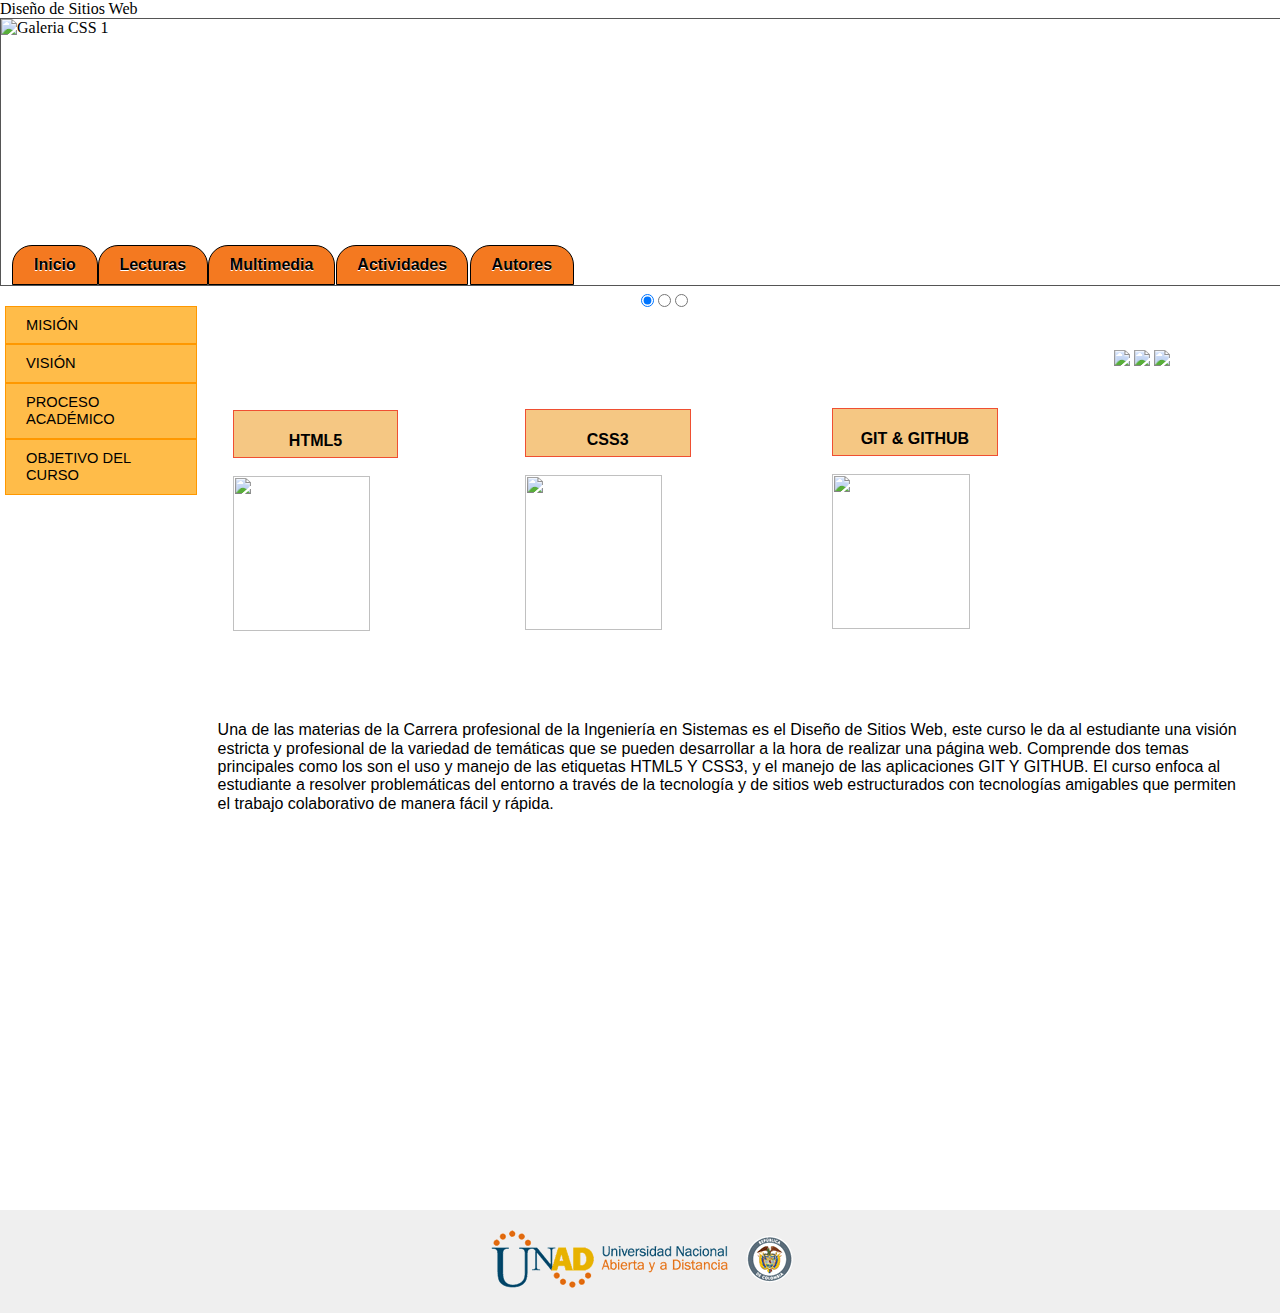
==== index.html @ 35c2fd28 "Merge pull request #1 from Katherinne26/master" ====
<!DOCTYPE html>
<HTML lang="es"> <!--Español para indices de busqueda de los navegadores-->
<HEAD>
  <LINK REL=StyleSheet HREF="estilo.css" TYPE="text/css" MEDIA=screen>

  <!--Libreria de apoyo-->
  <link rel="stylesheet" href="css/normalize.css" 

  <TITLE>Diseño de Sitios Web</TITLE>

</HEAD>

<BODY>
  <div class="galeria" style="--w: 100%; --h: 250px;">
    <input type="radio" name="navigation2" id="_1" checked >
    <input type="radio" name="navigation2" id="_2">
    <input type="radio" name="navigation2" id="_3" >
    <img src="images/ds.png" width="100%" height="100%" alt="Galeria CSS 1" />
    <img src="images/ds1.png" width="100%" height="100%" alt="Galeria CSS 2"  />
    <img src="images/ds2.png" width="100%" height="100%" alt="Galeria CSS 3" />
    <div class="divmenu">
      <nav>
        <ul>
          <li><a href="index.html">Inicio</a></li>
          <li><a href="lecturas.html">Lecturas</a></li>
          <li><a href="multimedia.html">Multimedia</a></li>
          <li><a href="actividades.html">Actividades</a></li>
          <li><a href="autores.html">Autores</a></li>
        </ul>
      </nav>
                                 
    </div>
  </div>

  <div id="menu2">
   <ul>
    <li><a href="..." >Misión</a></li>
    <li><a href="..." >Visión</a></li>
    <li><a href="..." >Proceso Académico</a></li>
    <li><a href="..." >Objetivo del curso</a></li>
   </ul>

  </div>

<!--Redes Sociales-->
   <div id="redessociales">
    <a href="https://www.facebook.com/UniversidadUNAD" target="_blank"><img  src="images/facebook.png" width="42px;"></a>
    <a  href="https://twitter.com/UniversidadUNAD" target="_blank"><img src="images/twitter.png" width="42px;"></a>
    <a href="https://www.youtube.com/user/universidadunad" target="_blank"><img  src="images/youtube.png" width="42px;"></a>
   </div>

  <section>
    <div class="seccion1">	
      <div class="seccion2" style="--w: 20%; --h: 260px;">
        <div class="titulo1" style="--w: 80%; --h: 30px;"> 
          <H4 align="center">HTML5</H4> </div>
          <br>
          <img src="images/html5-logo.png" width="82%" height="75%"  />
        </div>

    <div class="seccion2" style="--w: 20%; --h: 260px; margin-left: 30%; margin-top:-280px;">
      <div class="titulo1" style="--w: 80%; --h: 30px;"> 
        <H4 align="center">CSS3</H4> </div>
        <br>
        <img src="images/css.png" width="82%" height="75%"  />
      </div>

    <div class="seccion2" style="--w: 20%; --h: 260px; margin-left: 60%; margin-top:-280px;">
      <div class="titulo1" style="--w: 80%; --h: 30px;"> 
        <H4 align="center">GIT & GITHUB</H4> </div>
        <br>
        <img src="images/git.png" width="82%" height="75%"  />
      </div>
    <br>
    <p>
    Una de las materias de la Carrera profesional de la Ingeniería en Sistemas es el Diseño de Sitios Web, este curso le da al estudiante una visión estricta y profesional de la variedad de temáticas que se pueden desarrollar a la hora de realizar una página web. Comprende dos  temas principales como los son el uso y manejo de las etiquetas HTML5 Y CSS3, y el manejo de las aplicaciones GIT Y GITHUB.

    El curso enfoca al estudiante a resolver problemáticas del entorno a través de la tecnología y de sitios web estructurados con tecnologías amigables que permiten el trabajo colaborativo de manera fácil y rápida.
    </p>
  </section>


  <div class="footer">
    <img src="images/logoUNAD.png" />
  </div>

<!--.......Librerias de JavaScript para normalización....-->
  <script src="js/prefixfree.js"></script>
  <script src="js/jquery-3.3.1.js"></script>
  <script src="js/modernizr-custom.js"></script>


</BODY>

</HTML>
---- estilo.css ----
<style>
{
  background-color:#FFF;
}

.galeria {
  height: calc( var(--h) + 1em);
  width: var(--w);
  margin:0em;
  border: 1px solid #555;
  position: relative;
  display:inline-block;
}

.galeria img {
  position: absolute;
  top: 0;
  left: 0;
  opacity: 0;
  transition: opacity 2s;
}

.galeria input[type=radio] {
  position: relative;
  bottom: calc(-1 * var(--h) - 1.5em);
  left: .5em;
  z-index: 1;
  left: 50%;
}

.galeria input[type=radio]:nth-of-type(1):checked ~ img:nth-of-type(1) {
  opacity: 1;
}

.galeria input[type=radio]:nth-of-type(2):checked ~ img:nth-of-type(2) {
  opacity: 1;
}

.galeria input[type=radio]:nth-of-type(3):checked ~ img:nth-of-type(3) {
  opacity: 1;
}

.galeria input[type=radio]:nth-of-type(4):checked ~ img:nth-of-type(4) {
  opacity: 1;
}


/* Menu Principal*/
.divmenu{
z-index: 2;
width:50%;
position: relative;
margin-top:196px ;
    background-color: transparent;

}

nav{
    overflow:hidden;
    padding:10px;
    width:100%;
    background-color: transparent;
  

}

nav ul{
    list-style:none;
    margin:0 0px 0px;
    padding:0;
    background-color: transparent;
}

nav ul li{
    /*Bordes redondeados*/
    -webkit-border-radius:5px;/*Chrome y Safari*/
    -moz-border-radius:5px;/*Firefox*/
    -o-border-radius:5px;/*Opera*/
    border-radius:5px;/*Estandar por defecto*/
    float:left;
    font-family:Arial, Helvetica, sans-serif;
    font-size:16px;
    font-weight:bold;
    margin-right:20px;
    text-align:center;
    /*Sombras para texto, los mismos parametros que box-shadow*/
    text-shadow: 0px 1px 0px #FFF;
        background-color: transparent;
}

nav ul li:hover{
       background-color: transparent;
   		  
}
nav ul li a{
    color:#000;
    display:block;
    padding:10px;
    text-decoration:none;
    background-color: #F47920;
    width:97%;
    border: solid 1px #000;
    margin: 1px;
    border-radius:20px 20px 0px 0px;
    /*Transiciones*/
    -webkit-transition: 0.4s linear all;
    -moz-transition: 0.4s linear all;
    -o-transition: 0.4s linear all;
    transition: 0.4s linear all;
}
nav ul li a:hover {
    color:#fff;
    background-color:#EF381E;
}

nav ul li a:link {
    color:#000;
    
}

/* MENU LATERAL */
#menu2 ul {
    list-style-type: none;
    margin: 5px;
    padding: 0px;
    width: 15%;
    font-family: Arial, sans-serif;
    font-size: 11pt;
}

#menu2 ul li {
    background-color: #FFBC49;
    border: 1px solid #FF9800;
}

#menu2 ul li a {
    color: #000;
    text-decoration: none;
    text-transform: uppercase;
    display: block;
    padding: 10px 10px 10px 20px;
}

#menu2 ul li a:hover {
    background: #EF381E;
    border-left: 10px solid #333;
    color: #fff;
}

#redessociales
{
	position: relative;
/*background-color: #000;*/
width: 10%;
height: 60px;
margin-top:-150px;
margin-left: 87%;

}

.seccion1

{
width: 80%;
height: 800px;
margin-left:17%;
font-family: Arial, Helvetica, sans-serif;


}

.seccion2

{
margin-left:15px;
margin-bottom: 3px;
/*background-color: #ccc;*/
height: calc( var(--h) + 1em);
width: var(--w);

}

.titulo1

{ background-color: #F5C783;
  border: solid 1px #EF4F32;
  height: calc( var(--h) + 1em);
  width: var(--w);
  text-align: center;


}



.footer {
  position: relative;
  right: 0;
  bottom: 0;
  left: 0;
  padding: 1rem;
  background-color: #efefef;
  text-align: center;
}

}
</style>
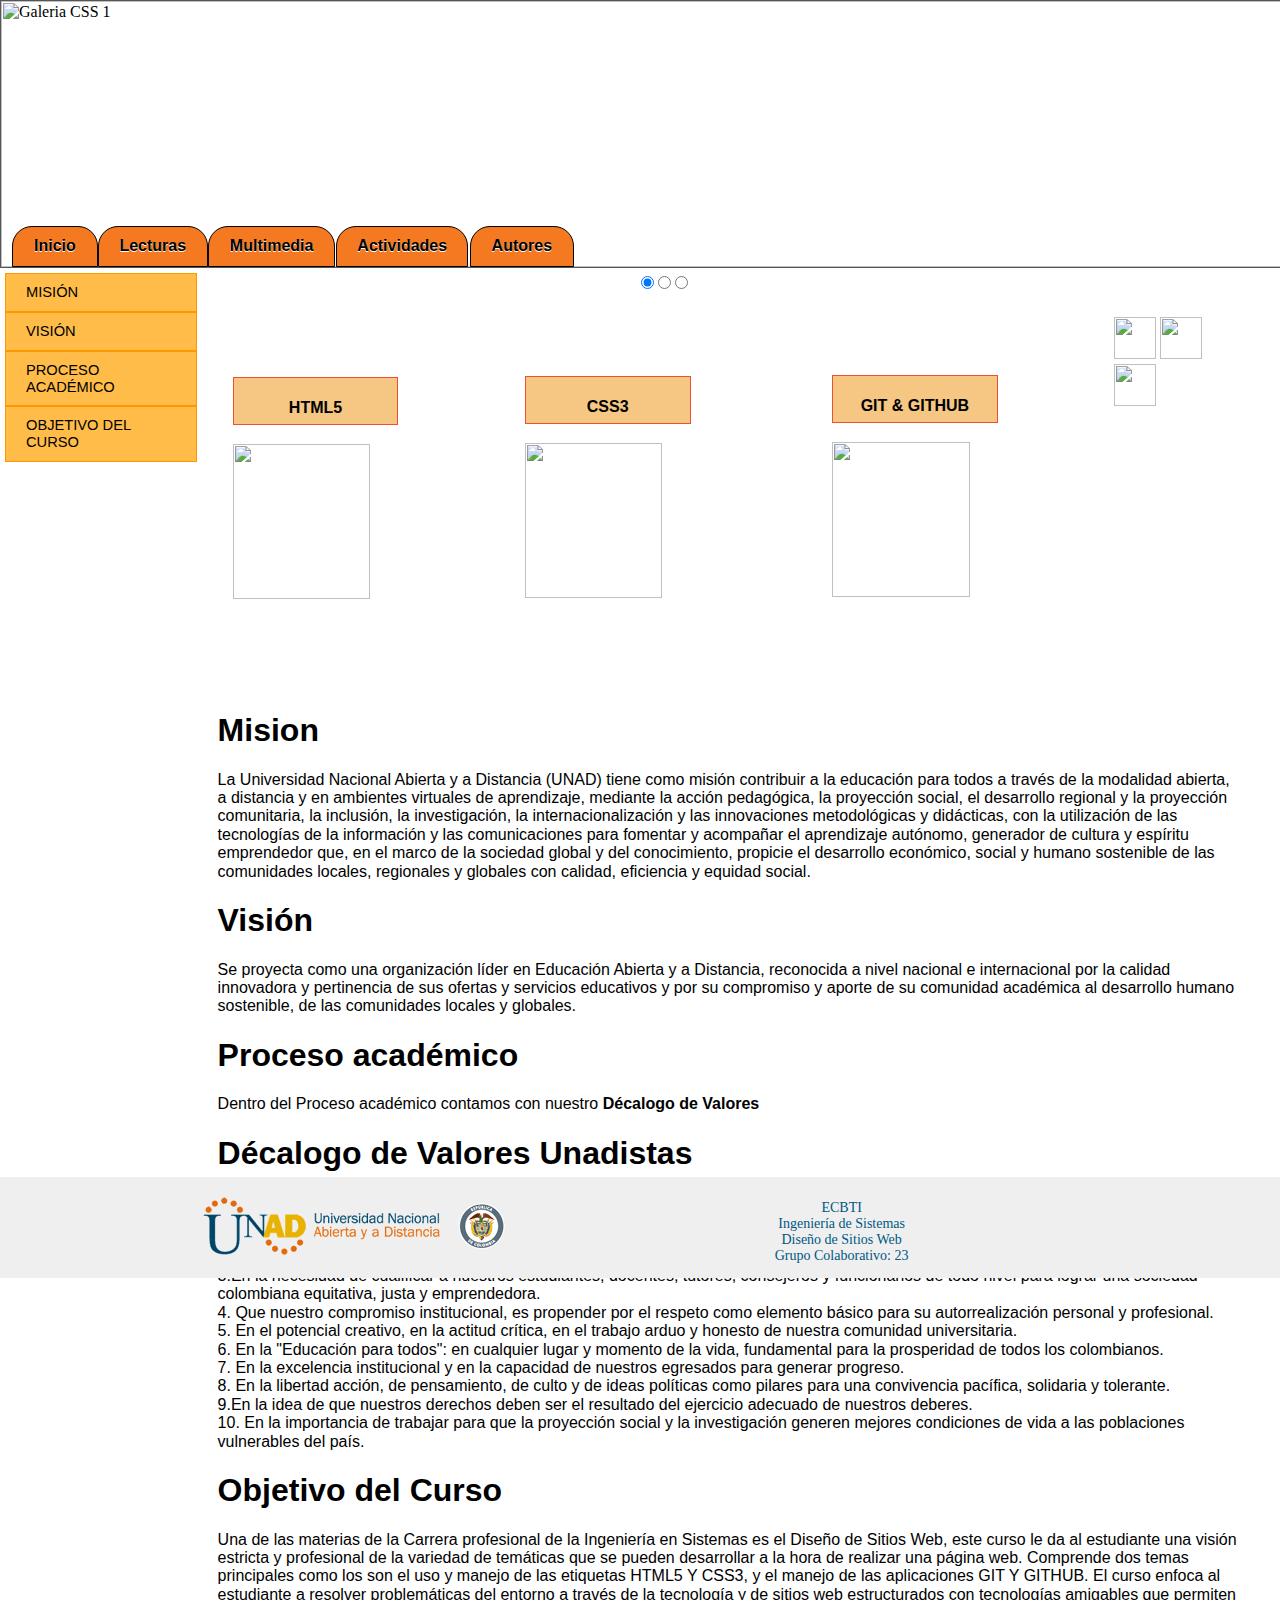
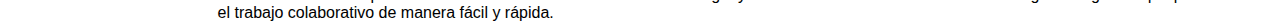
==== commit ef1b86a3: "contenido Index" ====
--- a/index.html
+++ b/index.html
@@ -1,11 +1,8 @@
-<!DOCTYPE html>
-<HTML lang="es"> <!--Español para indices de busqueda de los navegadores-->
+<HTML>
 <HEAD>
-  <LINK REL=StyleSheet HREF="estilo.css" TYPE="text/css" MEDIA=screen>
-
+  <LINK REL=StyleSheet HREF="css/estilo.css" TYPE="text/css" MEDIA=screen>
   <!--Libreria de apoyo-->
-  <link rel="stylesheet" href="css/normalize.css" 
-
+  <link rel="stylesheet" href="css/normalize.css"> 
   <TITLE>Diseño de Sitios Web</TITLE>
 
 </HEAD>
@@ -32,16 +29,15 @@
     </div>
   </div>
 
-  <div id="menu2">
+   <div id="menu2">
    <ul>
-    <li><a href="..." >Misión</a></li>
-    <li><a href="..." >Visión</a></li>
-    <li><a href="..." >Proceso Académico</a></li>
-    <li><a href="..." >Objetivo del curso</a></li>
+    <li><a href="#mision">Misión</a></li>
+    <li><a href="#vision" >Visión</a></li>
+    <li><a href="#proceso" >Proceso Académico</a></li>
+    <li><a href="#objetivo" >Objetivo del curso</a></li>
    </ul>
 
   </div>
-
 <!--Redes Sociales-->
    <div id="redessociales">
     <a href="https://www.facebook.com/UniversidadUNAD" target="_blank"><img  src="images/facebook.png" width="42px;"></a>
@@ -72,24 +68,67 @@
         <img src="images/git.png" width="82%" height="75%"  />
       </div>
     <br>
-    <p>
-    Una de las materias de la Carrera profesional de la Ingeniería en Sistemas es el Diseño de Sitios Web, este curso le da al estudiante una visión estricta y profesional de la variedad de temáticas que se pueden desarrollar a la hora de realizar una página web. Comprende dos  temas principales como los son el uso y manejo de las etiquetas HTML5 Y CSS3, y el manejo de las aplicaciones GIT Y GITHUB.
+   <br>
+    
+    
+  
+	<a name="mision"> <h1>Mision</h1></a>
+	 <p>La Universidad Nacional Abierta y a Distancia (UNAD) tiene como misión contribuir a la educación para todos a través de la modalidad abierta, a distancia y en ambientes virtuales de aprendizaje, mediante la acción pedagógica, la proyección social, el desarrollo regional y la proyección comunitaria, la inclusión, la investigación, la internacionalización y las innovaciones metodológicas y didácticas, con la utilización de las tecnologías de la información y las comunicaciones para fomentar y acompañar el aprendizaje autónomo, generador de cultura y espíritu emprendedor que, en el marco de la sociedad global y del conocimiento, propicie el desarrollo económico, social y humano sostenible de las comunidades locales, regionales y globales con calidad, eficiencia y equidad social. </p>
+
+	 <a name="vision"> <h1>Visión</h1></a>
+	<p>Se proyecta como una organización líder en Educación Abierta y a Distancia, reconocida a nivel nacional e internacional por la calidad innovadora y pertinencia de sus ofertas y servicios educativos y por su compromiso y aporte de su comunidad académica al desarrollo humano sostenible, de las comunidades locales y globales. </p>
+
+	<a name="proceso"> <h1>Proceso académico</h1></a>
+	<p> Dentro del Proceso académico contamos con nuestro <b>Décalogo de Valores</b>
+	<h1> Décalogo de Valores Unadistas</h1>
+	</p>
+	1. En el poder restaurador de los valores, la ética, el respeto, la disciplina el debate, la concertación y la conciliación entre los miembros de nuestra comunidad universitaria y con otros actores sociales del país.
+	<br>
+	2. En la fortaleza que genera en las personas la integración de la calidad profesional y humana como un resultado de un trabajo reticular e inteligente.
+	<br>
+	3.En la necesidad de cualificar a nuestros estudiantes, docentes, tutores, consejeros y funcionarios de todo nivel para lograr una sociedad colombiana equitativa, justa y emprendedora.
+	<br>
+	4. Que nuestro compromiso institucional, es propender por el respeto como elemento básico para su autorrealización personal y profesional.
+	<br>
+	5. En el potencial creativo, en la actitud crítica, en el trabajo arduo y honesto de nuestra comunidad universitaria.
+	<br>
+	6. En la "Educación para todos": en cualquier lugar y momento de la vida, fundamental para la prosperidad de todos los colombianos.
+	<br>
+	7. En la excelencia institucional y en la capacidad de nuestros egresados para generar progreso.
+	<br>
+	8. En la libertad acción, de pensamiento, de culto y de ideas políticas como pilares para una convivencia pacífica, solidaria y tolerante.
+	<br>
+	9.En la idea de que nuestros derechos deben ser el resultado del ejercicio adecuado de nuestros deberes.
+	<br>
+	10. En la importancia de trabajar para que la proyección social y la investigación generen mejores condiciones de vida a las poblaciones vulnerables del país.
+<br>
+
+
+ 	<a name="objetivo"> <h1>Objetivo del Curso</h1></a>
+    <p>Una de las materias de la Carrera profesional de la Ingeniería en Sistemas es el Diseño de Sitios Web, este curso le da al estudiante una visión estricta y profesional de la variedad de temáticas que se pueden desarrollar a la hora de realizar una página web. Comprende dos  temas principales como los son el uso y manejo de las etiquetas HTML5 Y CSS3, y el manejo de las aplicaciones GIT Y GITHUB.
 
     El curso enfoca al estudiante a resolver problemáticas del entorno a través de la tecnología y de sitios web estructurados con tecnologías amigables que permiten el trabajo colaborativo de manera fácil y rápida.
     </p>
   </section>
 
-
-  <div class="footer">
-    <img src="images/logoUNAD.png" />
+  <div id="piefinal">
+    
+      <div class="footer">
+        <img src="images/logoUNAD.png"/>
+      </div>    
+      
+      <div class="footer2">
+        <ul>
+          <li>ECBTI</li>
+          <li>Ingeniería de Sistemas</li>
+          <li>Diseño de Sitios Web</li>
+          <li>Grupo Colaborativo: 23</li>
+        </ul>
+      </div>
+  
   </div>
-
-<!--.......Librerias de JavaScript para normalización....-->
-  <script src="js/prefixfree.js"></script>
-  <script src="js/jquery-3.3.1.js"></script>
-  <script src="js/modernizr-custom.js"></script>
-
 
 </BODY>
 
 </HTML>
+
--- a/css/estilo.css
+++ b/css/estilo.css
@@ -0,0 +1,277 @@
+<style>
+  {
+    background-color:#FFF;
+  }
+
+  .galeria {
+    height: calc( var(--h) + 1em);
+    width: var(--w);
+    margin:0em;
+    border: 1px solid #555;
+    position: relative;
+    display:inline-block;
+  }
+
+  .galeria img {
+    position: absolute;
+    top: 0;
+    left: 0;
+    opacity: 0;
+    transition: opacity 2s;
+  }
+
+  .galeria input[type=radio] {
+    position: relative;
+    bottom: calc(-1 * var(--h) - 1.5em);
+    left: .5em;
+    z-index: 1;
+    left: 50%;
+  }
+
+  .galeria input[type=radio]:nth-of-type(1):checked ~ img:nth-of-type(1) {
+    opacity: 1;
+  }
+
+  .galeria input[type=radio]:nth-of-type(2):checked ~ img:nth-of-type(2) {
+    opacity: 1;
+  }
+
+  .galeria input[type=radio]:nth-of-type(3):checked ~ img:nth-of-type(3) {
+    opacity: 1;
+  }
+
+  .galeria input[type=radio]:nth-of-type(4):checked ~ img:nth-of-type(4) {
+    opacity: 1;
+  }
+
+
+  /* Menu Principal*/
+  .divmenu{
+  z-index: 2;
+  width:50%;
+  position: relative;
+  margin-top:196px ;
+      background-color: transparent;
+
+  }
+
+  nav{
+      overflow:hidden;
+      padding:10px;
+      width:100%;
+      background-color: transparent;
+    
+
+  }
+
+  nav ul{
+      list-style:none;
+      margin:0 0px 0px;
+      padding:0;
+      background-color: transparent;
+  }
+
+  nav ul li{
+      /*Bordes redondeados*/
+      -webkit-border-radius:5px;/*Chrome y Safari*/
+      -moz-border-radius:5px;/*Firefox*/
+      -o-border-radius:5px;/*Opera*/
+      border-radius:5px;/*Estandar por defecto*/
+      float:left;
+      font-family:Arial, Helvetica, sans-serif;
+      font-size:16px;
+      font-weight:bold;
+      margin-right:20px;
+      text-align:center;
+      /*Sombras para texto, los mismos parametros que box-shadow*/
+      text-shadow: 0px 1px 0px #FFF;
+          background-color: transparent;
+  }
+
+  nav ul li:hover{
+         background-color: transparent;
+          
+  }
+  nav ul li a{
+      color:#000;
+      display:block;
+      padding:10px;
+      text-decoration:none;
+      background-color: #F47920;
+      width:97%;
+      border: solid 1px #000;
+      margin: 1px;
+      border-radius:20px 20px 0px 0px;
+      /*Transiciones*/
+      -webkit-transition: 0.4s linear all;
+      -moz-transition: 0.4s linear all;
+      -o-transition: 0.4s linear all;
+      transition: 0.4s linear all;
+  }
+  nav ul li a:hover {
+      color:#fff;
+      background-color:#EF381E;
+  }
+
+  nav ul li a:link {
+      color:#000;
+      
+  }
+
+  /* MENU LATERAL */
+  #menu2 ul {
+      list-style-type: none;
+      margin: 5px;
+      padding: 0px;
+      width: 15%;
+      font-family: Arial, sans-serif;
+      font-size: 11pt;
+  }
+
+  #menu2 ul li {
+      background-color: #FFBC49;
+      border: 1px solid #FF9800;
+  }
+
+  #menu2 ul li a {
+      color: #000;
+      text-decoration: none;
+      text-transform: uppercase;
+      display: block;
+      /*display: inline-block;*/
+      padding: 10px 10px 10px 20px;
+  }
+
+  #menu2 ul li a:hover {
+      background: #EF381E;
+      border-left: 10px solid #333;
+      color: #fff;
+  }
+
+  #redessociales
+  {
+  position: relative;
+  /*background-color: #000;*/
+  width: 10%;
+  height: 60px;
+  margin-top:-150px;
+  margin-left: 87%;
+
+  }
+
+  .seccion1
+
+  {
+  width: 80%;
+  height: 800px;
+  margin-left:17%;
+  font-family: Arial, Helvetica, sans-serif;
+
+
+  }
+
+  .seccion2
+
+  {
+  margin-left:15px;
+  margin-bottom: 3px;
+  /*background-color: #ccc;*/
+  height: calc( var(--h) + 1em);
+  width: var(--w);
+
+  }
+
+  .titulo1
+
+  { background-color: #F5C783;
+    border: solid 1px #EF4F32;
+    height: calc( var(--h) + 1em);
+    width: var(--w);
+    text-align: center;
+  }
+
+/*---------Footer--------*/
+  #piefinal {
+    background-color: #efefef;
+    color: #005883;
+    position: relative;
+    text-align: center;
+    font-size: 14px;
+    margin-bottom: -20px;
+  }
+
+  .footer {
+    display: inline-block;
+    margin-left: 10%;
+    margin-right: 8%;
+    padding: 1rem;
+  }
+
+  .footer2 {
+    display: inline-block;
+    list-style: none;
+    margin-left: 8%;
+    margin-right: 25%;
+    /*float: right;*/
+  }
+
+  #piefinal li{
+      list-style: none;    
+  }
+
+/*--Video--*/
+
+.contenido_m{
+  position: relative;
+  display: block;
+  margin: 1%;
+  border-radius: 8px;
+  font-size: large;
+  font-family: arial, Arial, Helvetica, sans-serif;
+  text-align: center;
+  font-size: 30px;
+  color: #fff;
+  box-shadow: 8px 8px 6px #888888;
+  text-align: center;
+}
+
+.contenido_m div{
+  display: inline-block;
+  margin: 20px;
+  position: relative;
+}
+
+.m_referencia {
+font-size: 15px;
+padding-bottom: 10px;
+}
+
+iframe {
+  height: 300px;
+  width: 600px;
+  float: center;
+  border-radius: 6px;
+  clear: right;
+}
+
+#contenido_m_1{
+  background-color: #50B748;
+}
+
+#contenido_m_2{
+  background-color: #A54686;
+}
+
+#contenido_m_3{
+  background-color: #005883;
+}
+
+.lectura_m{
+  font-size: 20px;
+  font-family: arial, Helvetica;
+  color: #005883;
+  padding:30px;
+}
+
+
+</style>
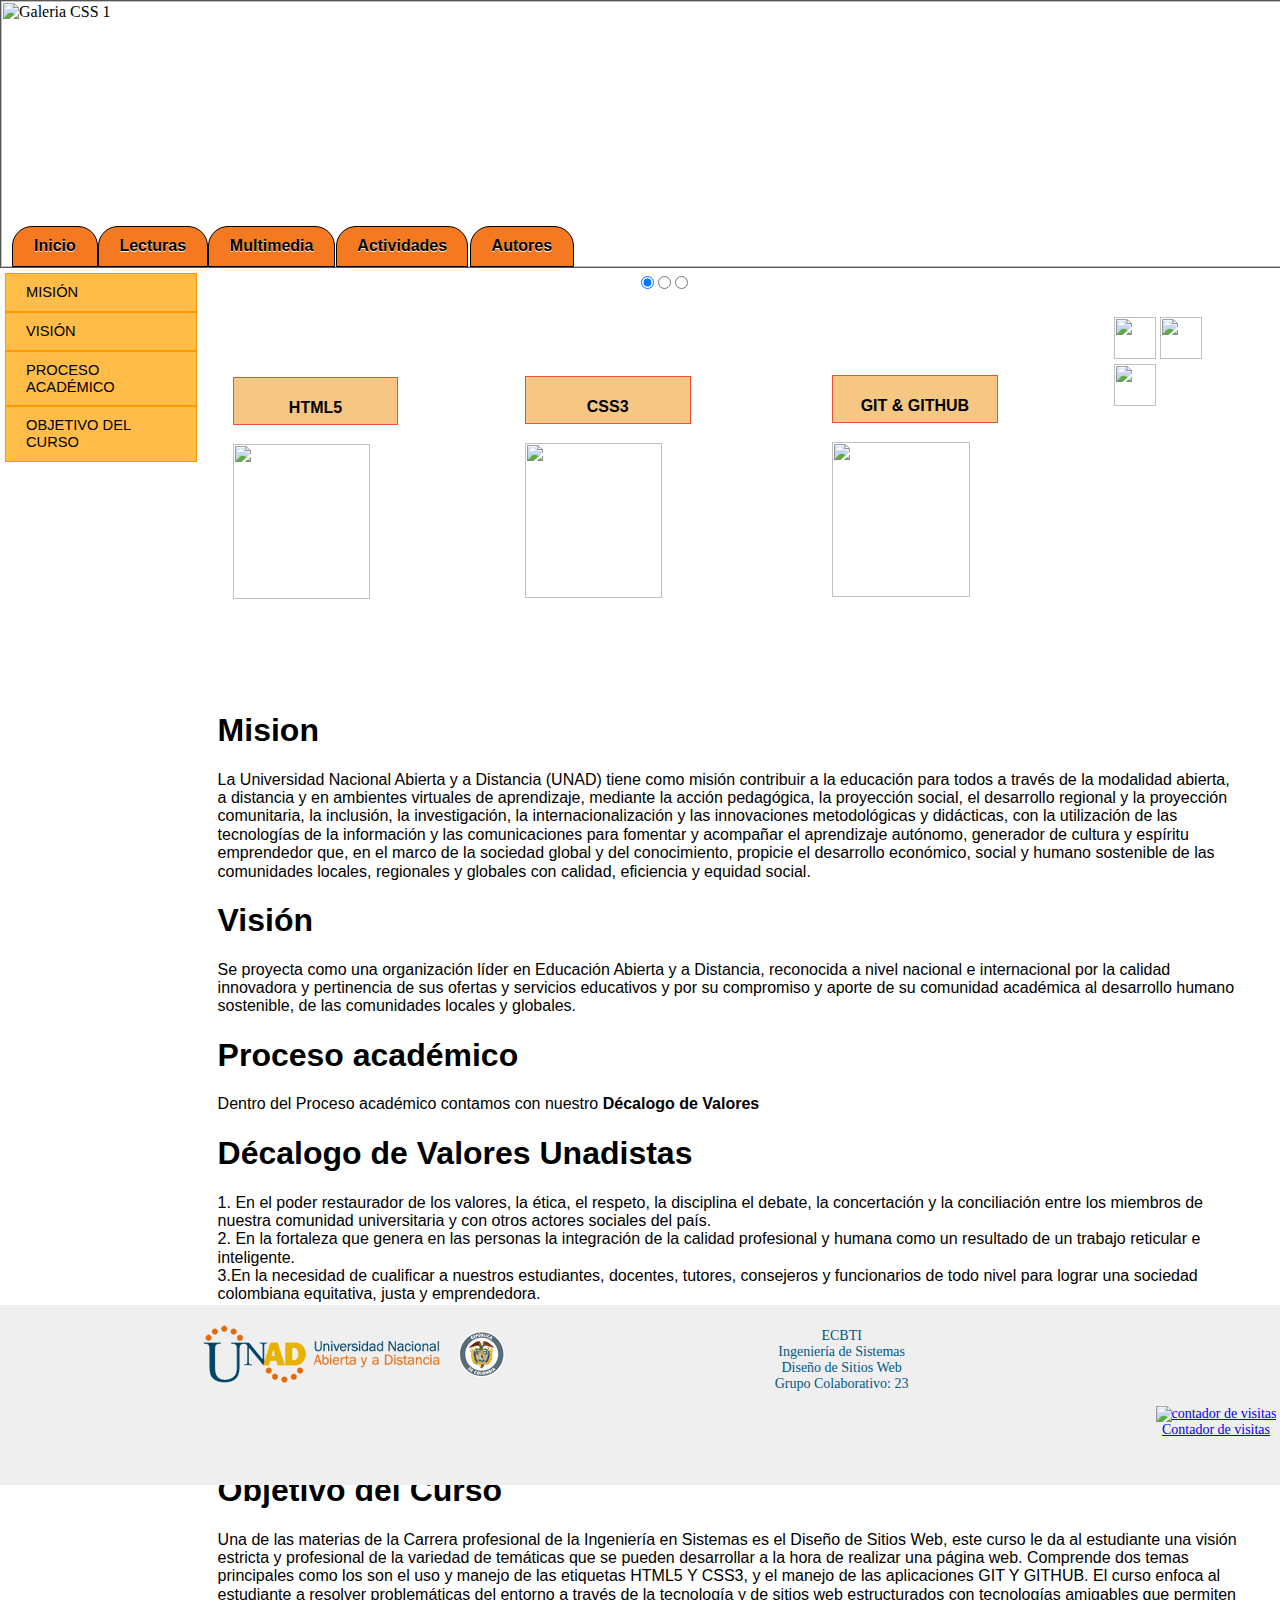
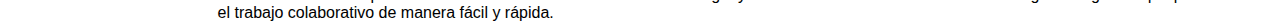
==== commit 8746c9fb: "Merge pull request #4 from Katherinne26/master" ====
--- a/index.html
+++ b/index.html
@@ -24,9 +24,9 @@
           <li><a href="actividades.html">Actividades</a></li>
           <li><a href="autores.html">Autores</a></li>
         </ul>
-      </nav>
-                                 
+      </nav>                       
     </div>
+    
   </div>
 
    <div id="menu2">
@@ -125,7 +125,12 @@
           <li>Grupo Colaborativo: 23</li>
         </ul>
       </div>
-  
+  <div style="margin-left: 90%;">
+<center><a href="http://www.websmultimedia.com/contador-de-visitas-gratis" title="Contador De Visitas Gratis">
+<img style="border: 0px solid; display: inline;" alt="contador de visitas" src="http://www.websmultimedia.com/contador-de-visitas.php?id=249130"></a><br><a href='http://www.websmultimedia.com/contador-de-visitas-gratis'>Contador de visitas</a><br><a href='http://boxindian.com/'></center>
+<!-- Fin Contador de visitas -->
+</a>
+</div>
   </div>
 
 </BODY>
--- a/css/estilo.css
+++ b/css/estilo.css
@@ -148,16 +148,28 @@
       color: #fff;
   }
 
+
+/*---------Redes-------*/
   #redessociales
   {
   position: relative;
-  /*background-color: #000;*/
   width: 10%;
   height: 60px;
   margin-top:-150px;
   margin-left: 87%;
 
   }
+  
+  #redessociales_2
+  {
+  position: absolute;
+  width: 10%;
+  height: 60px;
+  margin-top: 1%;
+  margin-left: 87%;
+  display: inline-block;
+  }
+
 
   .seccion1
 
@@ -190,16 +202,18 @@
     text-align: center;
   }
 
+
 /*---------Footer--------*/
-  #piefinal {
+ #piefinal {
     background-color: #efefef;
     color: #005883;
     position: relative;
     text-align: center;
     font-size: 14px;
-    margin-bottom: -20px;
-  }
-
+    width: 100%;
+    height: 20%;
+    margin-top:10%;   
+  }
   .footer {
     display: inline-block;
     margin-left: 10%;
@@ -212,14 +226,14 @@
     list-style: none;
     margin-left: 8%;
     margin-right: 25%;
-    /*float: right;*/
   }
 
   #piefinal li{
       list-style: none;    
   }
 
-/*--Video--*/
+/*------Sección Multimedia-----*/
+/*------Video-------*/
 
 .contenido_m{
   position: relative;
@@ -272,6 +286,73 @@
   color: #005883;
   padding:30px;
 }
-
+/*------Fin Sección Multimedia-------*/
+
+/*------Sección Autores------*/
+
+.contenido_curso{
+  position: relative;
+  display: block;
+  margin: 1%;
+  border-radius: 8px;
+  font-size: large;
+  font-family: arial, Arial, Helvetica, sans-serif;
+  text-align: center;
+  font-size: 20px;
+  box-shadow: 0px 8px 6px #888888;
+  text-align: center;
+}
+
+.contenido_curso div{
+  display: inline-block;
+  margin: 20px;
+  position: relative;
+  text-align: center;
+  vertical-align: middle;
+}
+
+.contenido_curso div img{
+  border: 1px solid black;
+}
+
+
+.contenido_a{
+  position: relative;
+  display: inline-block;
+  margin: 1%;
+  border-radius: 8px;
+  font-size: large;
+  font-family: arial, Arial, Helvetica, sans-serif;
+  text-align: center;
+  font-size: 20px;
+  color: #fff;
+  box-shadow: 8px 8px 6px #888888;
+  text-align: center;
+  width: 30%;
+}
+
+.contenido_a div{
+  display: inline-block;
+  margin: 20px;
+  position: relative;
+}
+
+.contenido_a div img{
+  border: 1px solid black;
+}
+
+#contenido_a_1{
+  background-color: #A54686;
+}
+
+#contenido_a_2{
+  background-color: #005883;
+}
+
+#contenido_a_3{
+  background-color: #43C7F4;
+}
+
+/*------Fin Sección Autores-------*/
 
 </style>
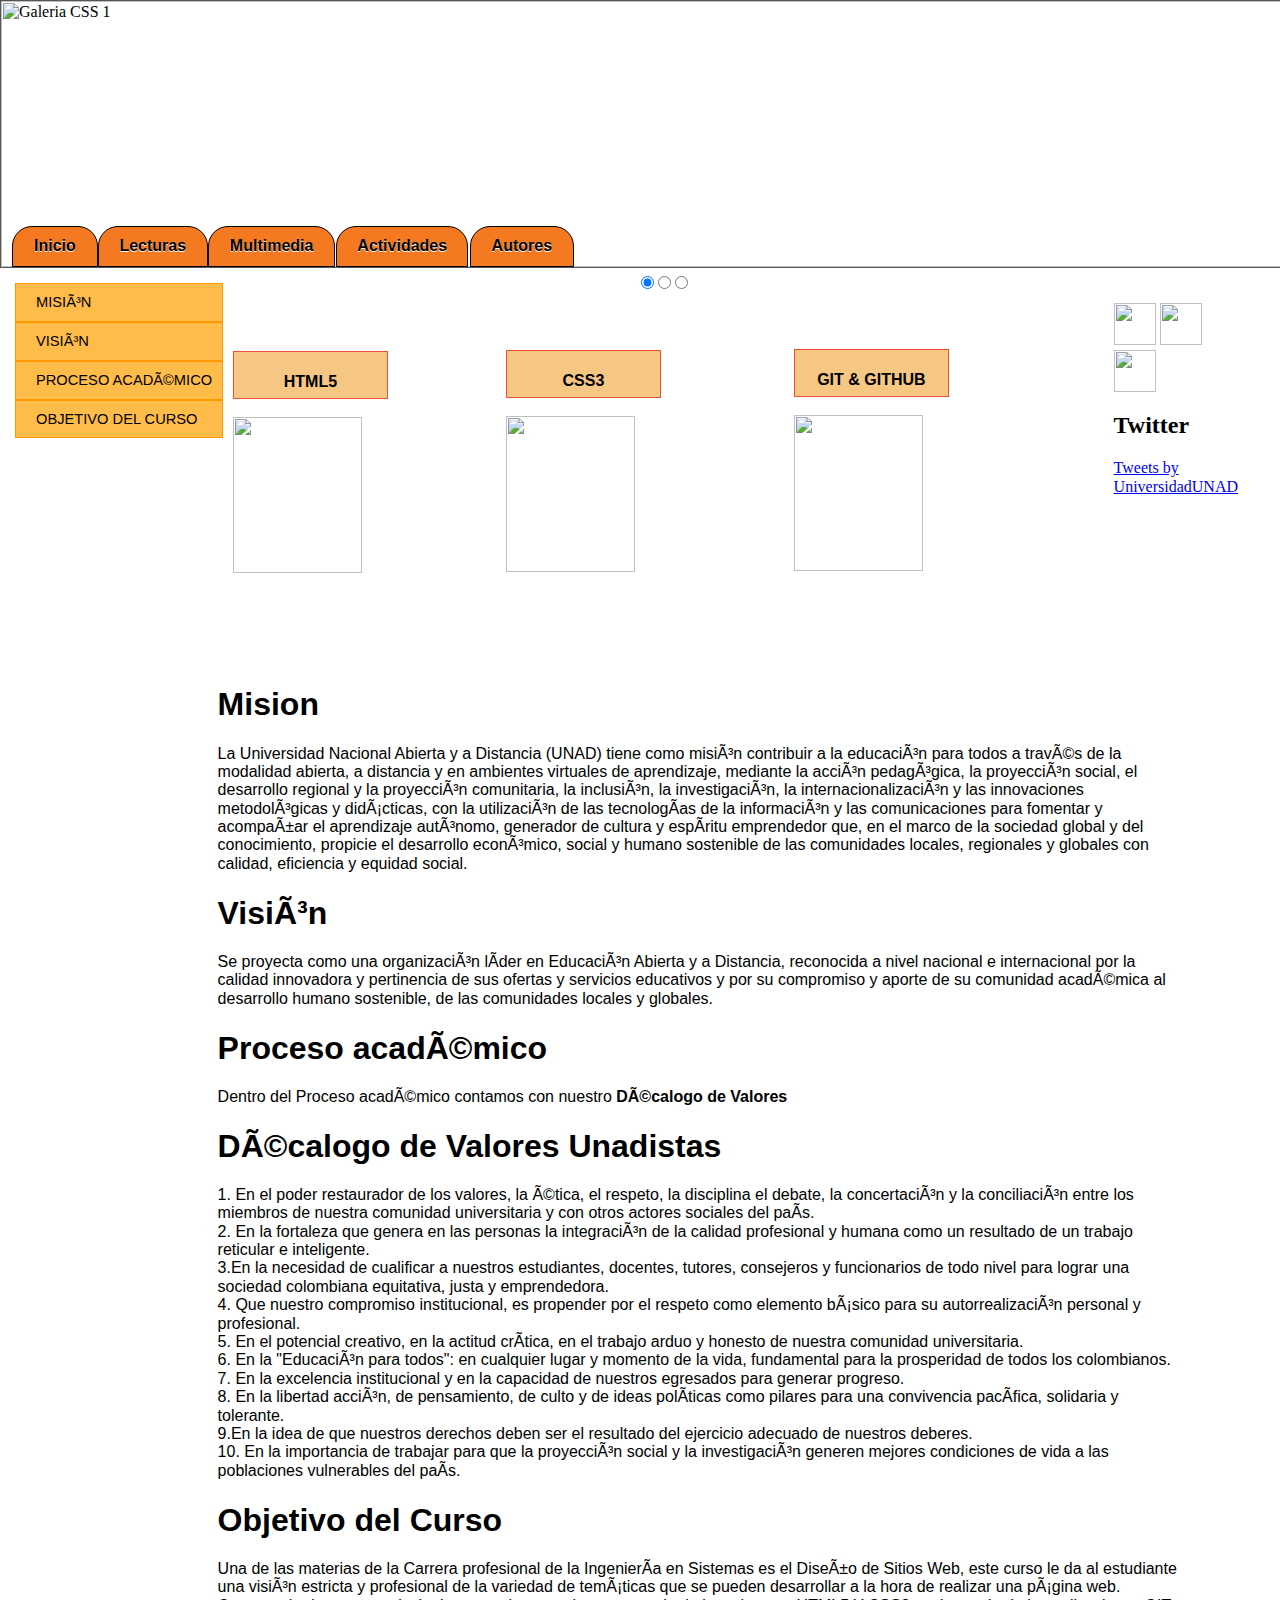
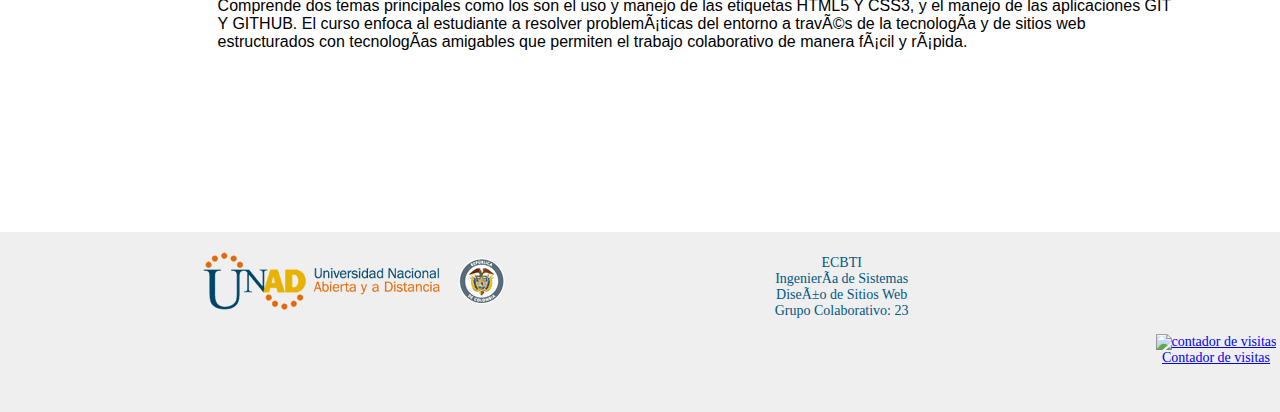
==== commit 2e429f81: "commit 12 - reorganización index" ====
--- a/index.html
+++ b/index.html
@@ -28,28 +28,34 @@
     </div>
     
   </div>
+  <div id="menu2">
+     <ul>
+      <li><a href="#mision">Misión</a></li>
+      <li><a href="#vision" >Visión</a></li>
+      <li><a href="#proceso" >Proceso Académico</a></li>
+      <li><a href="#objetivo" >Objetivo del curso</a></li>
+     </ul>
+   </div>
 
-   <div id="menu2">
-   <ul>
-    <li><a href="#mision">Misión</a></li>
-    <li><a href="#vision" >Visión</a></li>
-    <li><a href="#proceso" >Proceso Académico</a></li>
-    <li><a href="#objetivo" >Objetivo del curso</a></li>
-   </ul>
-
-  </div>
-<!--Redes Sociales-->
-   <div id="redessociales">
+  
+  <!--Redes Sociales-->
+  <div id="redessociales">
     <a href="https://www.facebook.com/UniversidadUNAD" target="_blank"><img  src="images/facebook.png" width="42px;"></a>
     <a  href="https://twitter.com/UniversidadUNAD" target="_blank"><img src="images/twitter.png" width="42px;"></a>
     <a href="https://www.youtube.com/user/universidadunad" target="_blank"><img  src="images/youtube.png" width="42px;"></a>
-   </div>
 
-  <section>
+  <h2>Twitter</h2>
+        <a class="twitter-timeline" data-width="230" data-height="30" href="https://twitter.com/UniversidadUNAD?ref_src=twsrc%5Etfw">Tweets by UniversidadUNAD</a> <script async src="https://platform.twitter.com/widgets.js" charset="utf-8"></script>
+  </div>
+
+
+  <!--Contenido Index-->
+  <section class="contenido_index">
     <div class="seccion1">	
       <div class="seccion2" style="--w: 20%; --h: 260px;">
         <div class="titulo1" style="--w: 80%; --h: 30px;"> 
-          <H4 align="center">HTML5</H4> </div>
+          <H4 align="center">HTML5</H4>
+        </div>
           <br>
           <img src="images/html5-logo.png" width="82%" height="75%"  />
         </div>
@@ -66,51 +72,46 @@
         <H4 align="center">GIT & GITHUB</H4> </div>
         <br>
         <img src="images/git.png" width="82%" height="75%"  />
-      </div>
+    </div>
     <br>
-   <br>
+    <br>
     
-    
+    <div>
   
-	<a name="mision"> <h1>Mision</h1></a>
-	 <p>La Universidad Nacional Abierta y a Distancia (UNAD) tiene como misión contribuir a la educación para todos a través de la modalidad abierta, a distancia y en ambientes virtuales de aprendizaje, mediante la acción pedagógica, la proyección social, el desarrollo regional y la proyección comunitaria, la inclusión, la investigación, la internacionalización y las innovaciones metodológicas y didácticas, con la utilización de las tecnologías de la información y las comunicaciones para fomentar y acompañar el aprendizaje autónomo, generador de cultura y espíritu emprendedor que, en el marco de la sociedad global y del conocimiento, propicie el desarrollo económico, social y humano sostenible de las comunidades locales, regionales y globales con calidad, eficiencia y equidad social. </p>
+    	 <a name="mision"> <h1>Mision</h1></a>
+    	 <p>La Universidad Nacional Abierta y a Distancia (UNAD) tiene como misión contribuir a la educación para todos a través de la modalidad abierta, a distancia y en ambientes virtuales de aprendizaje, mediante la acción pedagógica, la proyección social, el desarrollo regional y la proyección comunitaria, la inclusión, la investigación, la internacionalización y las innovaciones metodológicas y didácticas, con la utilización de las tecnologías de la información y las comunicaciones para fomentar y acompañar el aprendizaje autónomo, generador de cultura y espíritu emprendedor que, en el marco de la sociedad global y del conocimiento, propicie el desarrollo económico, social y humano sostenible de las comunidades locales, regionales y globales con calidad, eficiencia y equidad social. </p>
 
-	 <a name="vision"> <h1>Visión</h1></a>
-	<p>Se proyecta como una organización líder en Educación Abierta y a Distancia, reconocida a nivel nacional e internacional por la calidad innovadora y pertinencia de sus ofertas y servicios educativos y por su compromiso y aporte de su comunidad académica al desarrollo humano sostenible, de las comunidades locales y globales. </p>
+       <a name="vision"> <h1>Visión</h1></a>
+    	 <p>Se proyecta como una organización líder en Educación Abierta y a Distancia, reconocida a nivel nacional e internacional por la calidad innovadora y pertinencia de sus ofertas y servicios educativos y por su compromiso y aporte de su comunidad académica al desarrollo humano sostenible, de las comunidades locales y globales. </p>
 
-	<a name="proceso"> <h1>Proceso académico</h1></a>
-	<p> Dentro del Proceso académico contamos con nuestro <b>Décalogo de Valores</b>
-	<h1> Décalogo de Valores Unadistas</h1>
-	</p>
-	1. En el poder restaurador de los valores, la ética, el respeto, la disciplina el debate, la concertación y la conciliación entre los miembros de nuestra comunidad universitaria y con otros actores sociales del país.
-	<br>
-	2. En la fortaleza que genera en las personas la integración de la calidad profesional y humana como un resultado de un trabajo reticular e inteligente.
-	<br>
-	3.En la necesidad de cualificar a nuestros estudiantes, docentes, tutores, consejeros y funcionarios de todo nivel para lograr una sociedad colombiana equitativa, justa y emprendedora.
-	<br>
-	4. Que nuestro compromiso institucional, es propender por el respeto como elemento básico para su autorrealización personal y profesional.
-	<br>
-	5. En el potencial creativo, en la actitud crítica, en el trabajo arduo y honesto de nuestra comunidad universitaria.
-	<br>
-	6. En la "Educación para todos": en cualquier lugar y momento de la vida, fundamental para la prosperidad de todos los colombianos.
-	<br>
-	7. En la excelencia institucional y en la capacidad de nuestros egresados para generar progreso.
-	<br>
-	8. En la libertad acción, de pensamiento, de culto y de ideas políticas como pilares para una convivencia pacífica, solidaria y tolerante.
-	<br>
-	9.En la idea de que nuestros derechos deben ser el resultado del ejercicio adecuado de nuestros deberes.
-	<br>
-	10. En la importancia de trabajar para que la proyección social y la investigación generen mejores condiciones de vida a las poblaciones vulnerables del país.
-<br>
+       <a name="proceso"> <h1>Proceso académico</h1></a>
+       <p> Dentro del Proceso académico contamos con nuestro <b>Décalogo de Valores</b></p>
+
+       <h1> Décalogo de Valores Unadistas</h1>
+        <p>
+          1. En el poder restaurador de los valores, la ética, el respeto, la disciplina el debate, la concertación y la conciliación entre los miembros de nuestra comunidad universitaria y con otros actores sociales del país.
+          <br> 2. En la fortaleza que genera en las personas la integración de la calidad profesional y humana como un resultado de un trabajo reticular e inteligente.
+          <br>3.En la necesidad de cualificar a nuestros estudiantes, docentes, tutores, consejeros y funcionarios de todo nivel para lograr una sociedad colombiana equitativa, justa y emprendedora.
+        	<br>4. Que nuestro compromiso institucional, es propender por el respeto como elemento básico para su autorrealización personal y profesional.
+        	<br>5. En el potencial creativo, en la actitud crítica, en el trabajo arduo y honesto de nuestra comunidad universitaria.
+        	<br>6. En la "Educación para todos": en cualquier lugar y momento de la vida, fundamental para la prosperidad de todos los colombianos.
+        	<br>7. En la excelencia institucional y en la capacidad de nuestros egresados para generar progreso.
+        	<br>8. En la libertad acción, de pensamiento, de culto y de ideas políticas como pilares para una convivencia pacífica, solidaria y tolerante.
+        	<br>9.En la idea de que nuestros derechos deben ser el resultado del ejercicio adecuado de nuestros deberes.
+        	<br>10. En la importancia de trabajar para que la proyección social y la investigación generen mejores condiciones de vida a las poblaciones vulnerables del país.
+          <br>
+        </p>
+      
+      <a name="objetivo"> <h1>Objetivo del Curso</h1></a>
+        <p>Una de las materias de la Carrera profesional de la Ingeniería en Sistemas es el Diseño de Sitios Web, este curso le da al estudiante una visión estricta y profesional de la variedad de temáticas que se pueden desarrollar a la hora de realizar una página web. Comprende dos  temas principales como los son el uso y manejo de las etiquetas HTML5 Y CSS3, y el manejo de las aplicaciones GIT Y GITHUB. El curso enfoca al estudiante a resolver problemáticas del entorno a través de la tecnología y de sitios web estructurados con tecnologías amigables que permiten el trabajo colaborativo de manera fácil y rápida.
+        </p>
+    </div>
+  </section>
+
+  <br>
 
 
- 	<a name="objetivo"> <h1>Objetivo del Curso</h1></a>
-    <p>Una de las materias de la Carrera profesional de la Ingeniería en Sistemas es el Diseño de Sitios Web, este curso le da al estudiante una visión estricta y profesional de la variedad de temáticas que se pueden desarrollar a la hora de realizar una página web. Comprende dos  temas principales como los son el uso y manejo de las etiquetas HTML5 Y CSS3, y el manejo de las aplicaciones GIT Y GITHUB.
-
-    El curso enfoca al estudiante a resolver problemáticas del entorno a través de la tecnología y de sitios web estructurados con tecnologías amigables que permiten el trabajo colaborativo de manera fácil y rápida.
-    </p>
-  </section>
-
+  <br>
   <div id="piefinal">
     
       <div class="footer">
@@ -125,12 +126,15 @@
           <li>Grupo Colaborativo: 23</li>
         </ul>
       </div>
-  <div style="margin-left: 90%;">
-<center><a href="http://www.websmultimedia.com/contador-de-visitas-gratis" title="Contador De Visitas Gratis">
-<img style="border: 0px solid; display: inline;" alt="contador de visitas" src="http://www.websmultimedia.com/contador-de-visitas.php?id=249130"></a><br><a href='http://www.websmultimedia.com/contador-de-visitas-gratis'>Contador de visitas</a><br><a href='http://boxindian.com/'></center>
-<!-- Fin Contador de visitas -->
-</a>
-</div>
+
+      <!-- Fin Contador de visitas -->
+      <div id="contador">
+      <center>
+        <a href="http://www.websmultimedia.com/contador-de-visitas-gratis" title="Contador De Visitas Gratis">
+        <img style="border: 0px solid;" alt="contador de visitas" src="http://www.websmultimedia.com/contador-de-visitas.php?id=249130"></a><br>
+        <a href='http://www.websmultimedia.com/contador-de-visitas-gratis'>Contador de visitas</a><br><a href='http://boxindian.com/'></a>
+      </center>
+      </div>
   </div>
 
 </BODY>
--- a/css/estilo.css
+++ b/css/estilo.css
@@ -119,11 +119,16 @@
   }
 
   /* MENU LATERAL */
+  #menu2{
+    display: inline-block;
+    position: relative;
+  }
+
   #menu2 ul {
+      display: inline-block;
       list-style-type: none;
       margin: 5px;
-      padding: 0px;
-      width: 15%;
+      padding: 10px;
       font-family: Arial, sans-serif;
       font-size: 11pt;
   }
@@ -138,7 +143,6 @@
       text-decoration: none;
       text-transform: uppercase;
       display: block;
-      /*display: inline-block;*/
       padding: 10px 10px 10px 20px;
   }
 
@@ -152,6 +156,7 @@
 /*---------Redes-------*/
   #redessociales
   {
+  display:inline-block;
   position: relative;
   width: 10%;
   height: 60px;
@@ -170,24 +175,17 @@
   display: inline-block;
   }
 
-
-  .seccion1
-
-  {
-  width: 80%;
-  height: 800px;
+  .seccion1 {
+  margin-top: -8%;
   margin-left:17%;
+  margin-right: 8%;
   font-family: Arial, Helvetica, sans-serif;
-
-
   }
 
   .seccion2
-
   {
   margin-left:15px;
   margin-bottom: 3px;
-  /*background-color: #ccc;*/
   height: calc( var(--h) + 1em);
   width: var(--w);
 
@@ -233,6 +231,7 @@
   }
 
 /*------Sección Multimedia-----*/
+
 /*------Video-------*/
 
 .contenido_m{
@@ -355,4 +354,12 @@
 
 /*------Fin Sección Autores-------*/
 
+/*------Contador--------*/
+#contador{
+  margin-left: 90%;
+  vertical-align: middle;
+  display: inline-block;
+}
+
+
 </style>
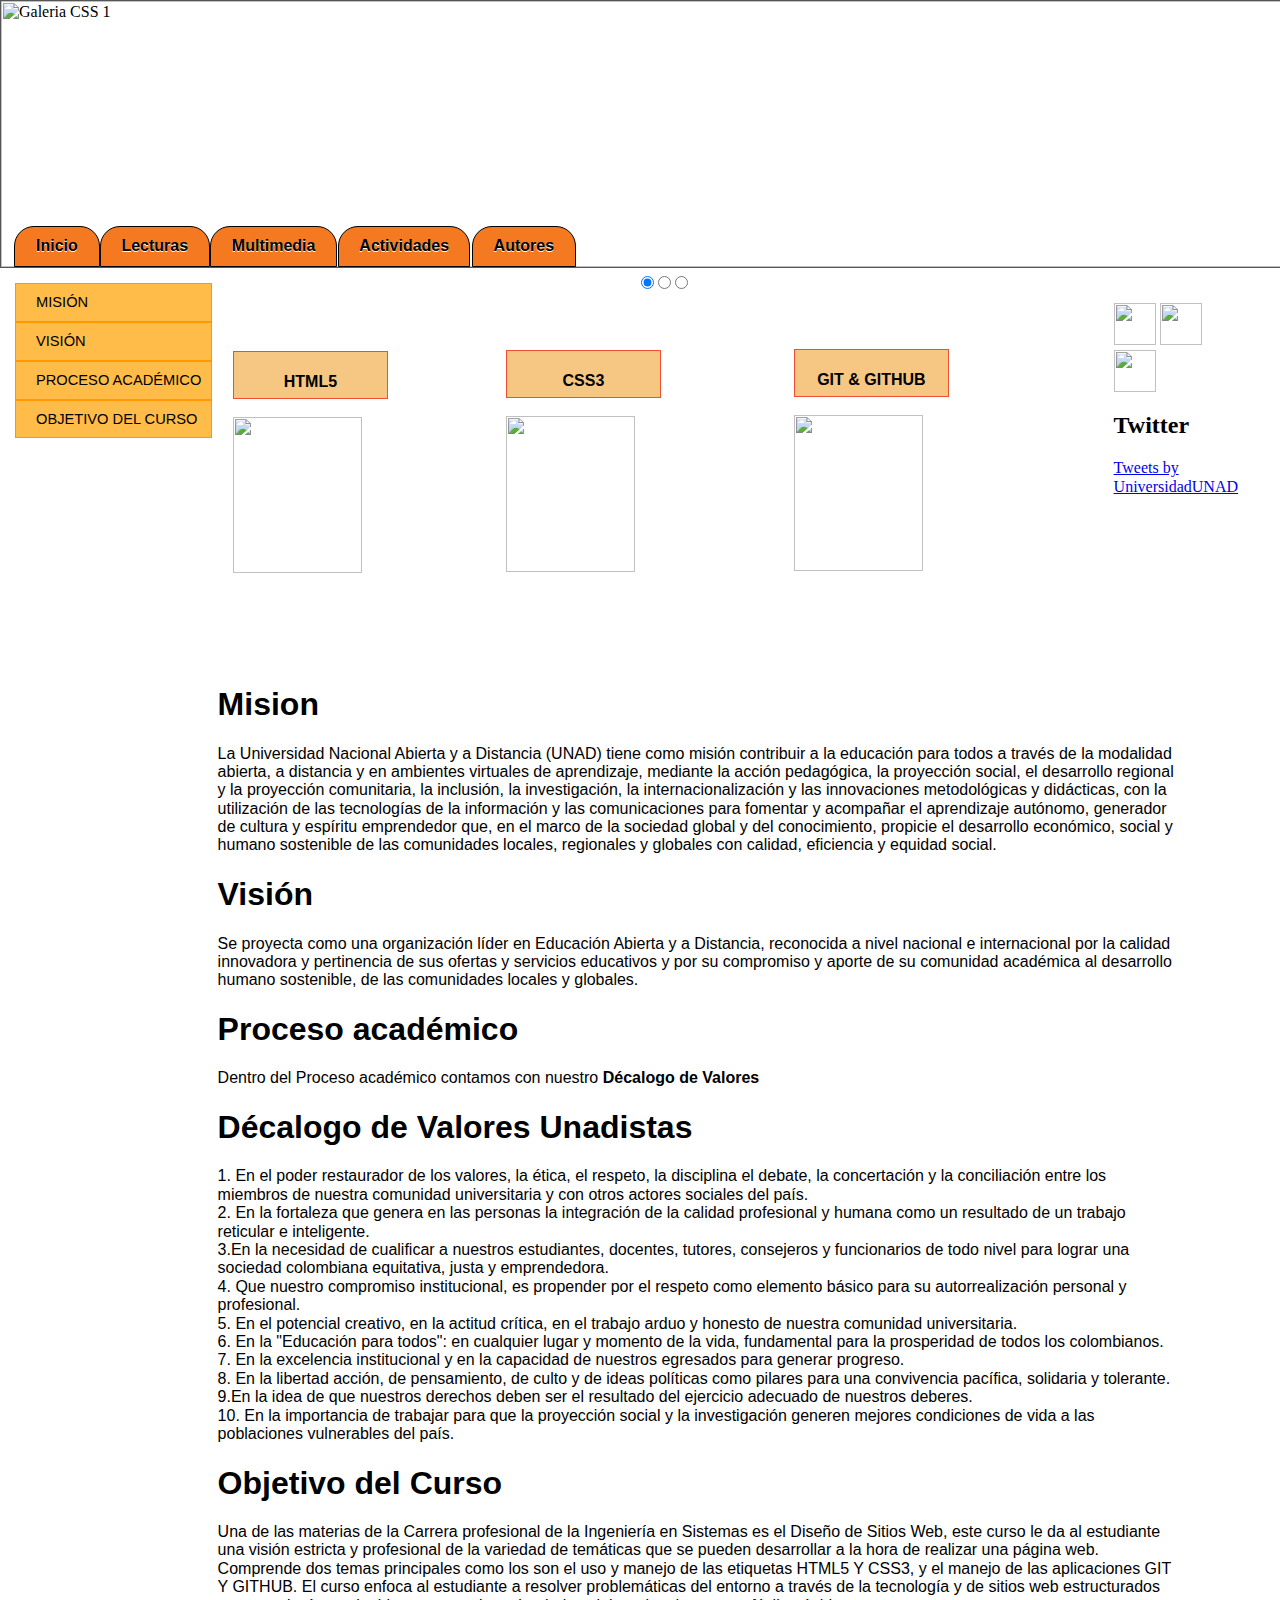
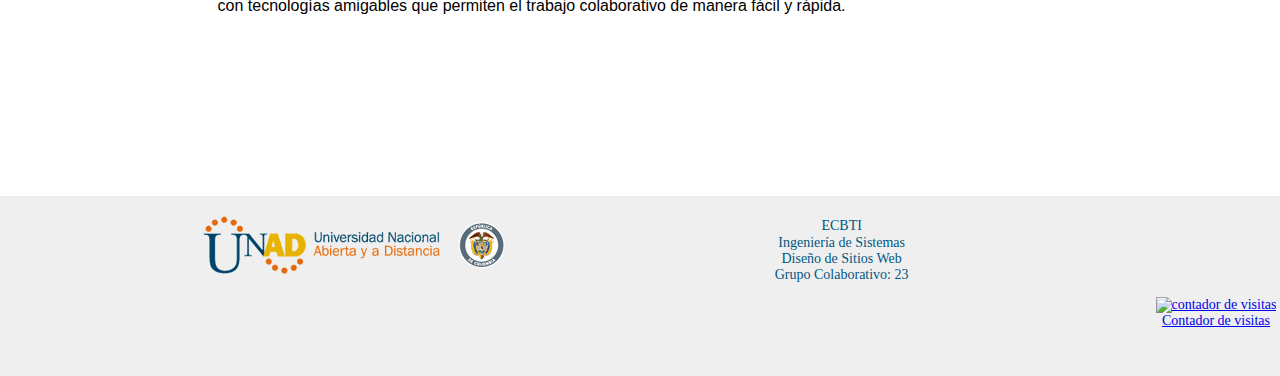
==== commit b46f4bbf: "Adicion del menú desplegable de actividades en las paginas restantes" ====
--- a/index.html
+++ b/index.html
@@ -21,7 +21,14 @@
           <li><a href="index.html">Inicio</a></li>
           <li><a href="lecturas.html">Lecturas</a></li>
           <li><a href="multimedia.html">Multimedia</a></li>
-          <li><a href="actividades.html">Actividades</a></li>
+          <li>
+            <a href="#" class="flecha-abajo">Actividades</a>
+            <ul>
+                <li><a href="actividades1.html">Actividad 1</a></li>
+                <li><a href="actividades2.html">Actividad 2</a></li>
+                <li><a href="actividades3.html">Actividad 3</a></li>
+            </ul>
+          </li>          
           <li><a href="autores.html">Autores</a></li>
         </ul>
       </nav>                       
--- a/css/estilo.css
+++ b/css/estilo.css
@@ -48,20 +48,19 @@
   /* Menu Principal*/
   .divmenu{
   z-index: 2;
-  width:50%;
+  width:20%;
   position: relative;
   margin-top:196px ;
-      background-color: transparent;
-
+  background-color: transparent;
+  margin-left: 2px;
   }
 
   nav{
       overflow:hidden;
       padding:10px;
-      width:100%;
+      /*width:100%;*/
       background-color: transparent;
-    
-
+      width: 1000px;
   }
 
   nav ul{
@@ -69,8 +68,41 @@
       margin:0 0px 0px;
       padding:0;
       background-color: transparent;
-  }
-
+      text-align: center;    
+  }
+
+
+div div nav ul li ul {
+    opacity: 0;
+    visibility: hidden;
+    position: absolute;
+    min-width: 160px;
+    z-index: 1;
+    -webkit-transform: translateY(-50px);
+    -moz-transform: translateY(-50px);
+    -o-transform: translateY(-50px);
+    -ms-transform: translateY(-50px);
+    transform: translateY(-50px);
+    -webkit-transition: all 0.3s ease-out;   
+    -moz-transition: all 0.3s ease-out;
+    -o-transition: all 0.3s ease-out;
+    -ms-transition: all 0.3s ease-out;
+    transition: all 0.3s ease-out;
+}
+div div nav ul li:hover > ul {
+    visibility: visible;
+    opacity: 1;
+    -webkit-transform: translateY(0px);
+    -moz-transform: translateY(0px);
+    -o-transform: translateY(0px);
+    -ms-transform: translateY(0px);
+    transform: translateY(0px);
+    -webkit-transition: all 0.3s ease-out;   
+    -moz-transition: all 0.3s ease-out;
+    -o-transition: all 0.3s ease-out;
+    -ms-transition: all 0.3s ease-out;
+    transition: all 0.3s ease-out;
+}
   nav ul li{
       /*Bordes redondeados*/
       -webkit-border-radius:5px;/*Chrome y Safari*/
@@ -115,7 +147,6 @@
 
   nav ul li a:link {
       color:#000;
-      
   }
 
   /* MENU LATERAL */
@@ -361,5 +392,23 @@
   display: inline-block;
 }
 
+/*------Inicio Paginas Actividades-------*/
+#actividad_1{
+  background-color: #005883;
+  text-align: left;
+  font-size: 20px;
+}
+
+#actividad_2{
+  background-color: #50B748;
+  text-align: left;
+  font-size: 20px;
+}
+
+#actividad_3{
+  background-color: #A54686;
+  text-align: left;
+  font-size: 20px;
+}
 
 </style>
